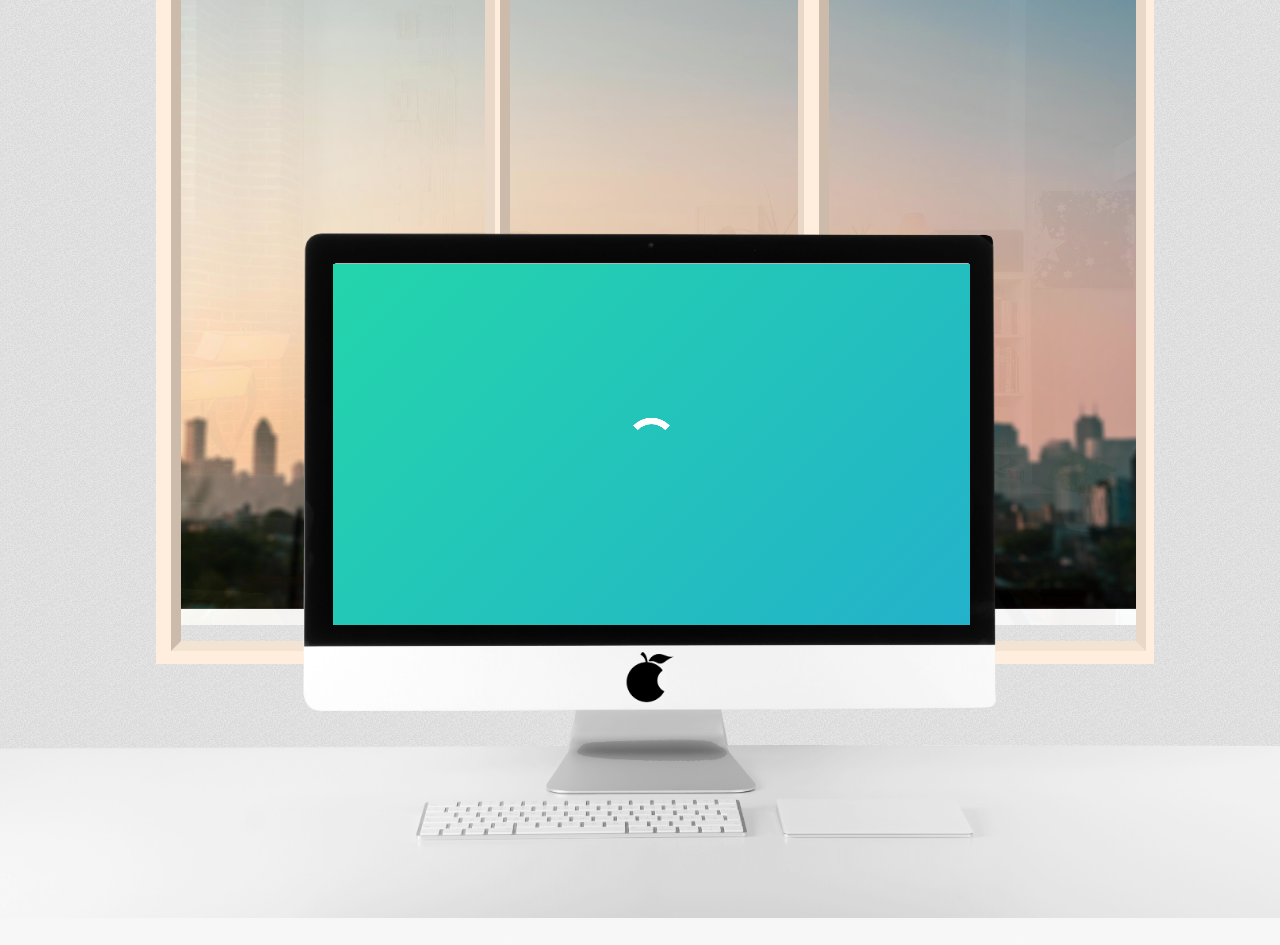
==== index.html @ c2f17c14 "Verison 1.01" ====
<html>
<head>
<link rel="stylesheet" type="text/css" href="stylesheet.css">
<link rel="stylesheet" href="https://use.fontawesome.com/releases/v5.0.8/css/all.css" integrity="sha384-3AB7yXWz4OeoZcPbieVW64vVXEwADiYyAEhwilzWsLw+9FgqpyjjStpPnpBO8o8S" crossorigin="anonymous">
<link href="https://fonts.googleapis.com/css?family=Lato" rel="stylesheet">
<link rel="stylesheet" href="https://fonts.googleapis.com/css?family=Open+Sans" type="text/css" />
<link rel="icon" type="image/x-icon" href="favicon.ico">
<link rel="shortcut icon" type="image/x-icon" href="favicon.ico">
<link rel="stylesheet" href="https://maxcdn.bootstrapcdn.com/font-awesome/4.5.0/css/font-awesome.min.css">
<script src="script.js"></script>
<title>Benjamin Carrier</title>
</head>
<body id="displayArea" onmousemove="getPos(event)" onresize="resize()" onload="resize()">
	<section>

		<img src="images/city-min.jpg" class="city">
		<img src="images/reflection-min.jpg" class="reflection" id="reflection">

			<div class="wall" id="wall">
				<div class="obscure">
					<div class="obscure1"></div>
					<div class="obscure2"></div>
					<div class="obscure3"></div>
				</div>
				<div class="window">
					<div class="frame1">
						<div class="panel1"></div>
					</div>
					<div class="frame2">
						<div class="panel2"></div>
					</div>
					<div class="frame3">
						<div class="panel3"></div>
					</div>
				</div>
			</div>
		<div class="desk" id="desk"></div>
		<div class="screen" id="screen">
			<div class="lds-ring" id="loading"><div></div><div></div><div></div><div></div></div>
			<div id="screen-content">
				<h1>Benjamin Carrier</h1>
				<a href="mailto:benjamin@carrierb.com"><i class="fas fa-envelope" id="envelope"></i>
					<h2 style="display:inline;">benjamin@carrierb.com</h2>
				</a>
			</div>
		</div>

		<img src="images/computer-min.png" class="computer" id="layer1">
	</section>
	<div class="showpos" id="showpos"></div>
	<div class="showport" id="showport"></div>
	<div class="showrelpos" id="showrelpos"></div>
	<div class="showaspect" id="showaspect"></div>
</body>

</html>
---- stylesheet.css ----
html{
	font-family: 'Open Sans';
	width: 100vw;
	height: 100vh;
	overflow: hidden;
	background: white;

}

body{
	display: none;
	margin: 0;
    opacity: 1;
    -webkit-animation: fadein 2s; /* Safari, Chrome and Opera > 12.1 */
       -moz-animation: fadein 2s; /* Firefox < 16 */
        -ms-animation: fadein 2s; /* Internet Explorer */
         -o-animation: fadein 2s; /* Opera < 12.1 */
            animation: fadein 2s;
}

h1{
	font-size: 3.5em;
	text-align: center;
	margin-top: 0;
	margin-bottom: 0.5em;
	order: 1;
  	overflow: hidden; /* Ensures the content is not revealed until the animation */
  	padding-right: .10em;
	border-right: .10em solid white; /* The typwriter cursor */
	white-space: nowrap; /* Keeps the content on a single line */
	margin: 0 auto; /* Gives that scrolling effect as the typing happens */
	animation: 
    typing 1.5s steps(13, end),
    blink-caret 1s step-end infinite;
    animation-delay: 0s,1.5s;
}

}

h2{
	font-size:1.5em;
	margin:0;
}

a{
	color: white;
	display: inline;
	opacity: 0;
	margin: 0;
	text-decoration: none;
	text-align: center;
	order: 2;
    -webkit-animation: fadein 2s forwards ease-in-out; /* Safari, Chrome and Opera > 12.1 */
       -moz-animation: fadein 2s forwards ease-in-out; /* Firefox < 16 */
        -ms-animation: fadein 2s forwards ease-in-out; /* Internet Explorer */
         -o-animation: fadein 2s forwards ease-in-out; /* Opera < 12.1 */
            animation: fadein 2s forwards ease-in-out;
  	animation-delay: 2.5s;
}

.email{
	display: inline;
	color: white;
	float: left;
	padding-right: 0.2em;
}

.city{
	position: absolute;
	left: 0;
	top: 0;
	margin-top: -10%;
	width: 100%;
	height: 100%;
	object-fit: cover;
	z-index: 1;
}

.reflection{
	position: absolute;
	left: 10%;
	top: -10%;
	width: 80%;
	height: 90%;
	object-fit: cover;
    opacity: 0.05;
    filter: alpha(opacity=5); /* For IE8 and earlier */
    background-blend-mode: overlay;
	z-index: 3;
}

.desk{
	position: absolute;
    background-image: linear-gradient(#ededed, #f8f8f8);
	bottom: 0;
	width: 110%;
	height: 20.45%;
	left: -5%;
	bottom: -5%;
	z-index: 4;
}

.computer{
	position: absolute;
	left: -5%;
	top: -5%;
	width: 110%;
	height: 110%;
	object-fit: contain;
	z-index: 4;
}

.name{
	width: 25vw;
	background: red;	
}

.obscure{
	position: absolute;
	width: 100%;
	height: 100%;
	z-index: 0;
}

.obscure1{
	position: absolute;
	left: 0;
	width: 15%;
	height: 100%;
	background-color: white;
	background-image: url([data-uri]);
}

.obscure2{
	position: absolute;
	right: 0;
	width: 13.5%;
	height: 100%;
	background-color: white;
	background-image: url([data-uri]);
}

.obscure3{
	position: absolute;
	bottom: 0;
	width: 100%;
	height: 32%;
	background-color: white;
	background-image: url([data-uri]);
}

.wall{
	position: absolute;
	width: 108%;
	height: 108%;
	left: -4%;
	top: -4%;
	z-index: 3;
}

.window{
	position: absolute;
	margin-top: -5%;
	left: 15%;
	width: 70%;
	height: 80%;
}

.frame1{
	position: absolute;
	border: solid 15px #fed;
	width: 33%;
	height: 95%;
	background-image: transparent;
}

.panel1{
	position: absolute;
	width: 95%;
	top: 0;
	height: 99%;
	padding-bottom: -10px;
    border-left: 10px solid #cba;
    border-bottom: 10px solid #f3e3d3;
    border-right: 10px solid #e9d8c7;
}

.frame2{
	position: absolute;
	left: 35.5%;
	width: 32%;
	height: 97.4%;
	border-bottom: solid 15px #fed;
}

.panel2{
	position: absolute;
	width: 93.1%;
	top: 0;
	height: 99%;
	padding-bottom: -10px;
    border-left: 10px solid #cba;
    border-bottom: 10px solid #f3e3d3;
    border-right: 10px solid #e9d8c7;
}

.frame3{
	position: absolute;
	border: solid 15px #fed;
	left: 67%;
	width: 33%;
	height: 95%; 
}

.panel3{
	position: absolute;
	width: 96%;
	top: 0;
	height: 99%;
	padding-bottom: -10px;
    border-left: 10px solid #cba;
    border-bottom: 10px solid #f3e3d3;
    border-right: 10px solid #e9d8c7;
}
.showpos{
	display: none;
	position: absolute;
	bottom: 0;
	right: 0;
	z-index:99;
}

.showrelpos{
	display: none;
	position: absolute;
	bottom: 20px;
	right: 0;
	z-index:99;
}

.showport{
	display: none;
	position: absolute;
	bottom: 0;
	left: 0;
	z-index:99;
}

.showaspect{
	display: none;
	position: absolute;
	bottom: 20px;
	left: 0;
	z-index:99;
}


.screen{
	display: none;
	color: white;
	position: absolute;
	justify-content: center;
	align-items: center;
	width: 49.8vw;
	height: 28.2vw;
	left: 26vw;
	z-index: 5;
	flex-direction: column;
	background: linear-gradient(-45deg, #EE7752, #E73C7E, #23A6D5, #23D5AB);
	background-size: 400% 400%;
	animation: 2s fadein forwards ease-in-out,
	Gradient 15s ease infinite;
	animation-delay: 0s, 2.5s;
}

#screen-content{
	display: none;
	-content: center;
    align-items: center;
    flex-direction: column;
    animation: fadein 1.5s forwards ease-in-out;
}

#loading{
	opacity: 1;
    animation: fadein 1.5s forwards ease-in-out,
    fadeout 1.5s forwards ease-in-out;
    animation-delay: 0s, 1.5s;
}

.lds-ring {
	margin: auto;
  display: inline-block;
  position: relative;
  width: 64px;
  height: 64px;
}
.lds-ring div {
  box-sizing: border-box;
  display: block;
  position: absolute;
  width: 51px;
  height: 51px;
  margin: 6px;
  border: 6px solid white;
  border-radius: 50%;
  animation: lds-ring 1.2s cubic-bezier(0.5, 0, 0.5, 1) infinite;
  border-color: white transparent transparent transparent;
}
.lds-ring div:nth-child(1) {
  animation-delay: -0.45s;
}
.lds-ring div:nth-child(2) {
  animation-delay: -0.3s;
}
.lds-ring div:nth-child(3) {
  animation-delay: -0.15s;
}

#envelope{
    transform: scale(2);
    margin: 1em;
}

@keyframes lds-ring {
  0% {
    transform: rotate(0deg);
  }
  100% {
    transform: rotate(360deg);
  }
}

@keyframes fadein {
    from { opacity: 0; }
    to   { opacity: 1; }
}

/* Firefox < 16 */
@-moz-keyframes fadein {
    from { opacity: 0; }
    to   { opacity: 1; }
}

/* Safari, Chrome and Opera > 12.1 */
@-webkit-keyframes fadein {
    from { opacity: 0; }
    to   { opacity: 1; }
}

/* Internet Explorer */
@-ms-keyframes fadein {
    from { opacity: 0; }
    to   { opacity: 1; }
}

/* Opera < 12.1 */
@-o-keyframes fadein {
    from { opacity: 0; }
    to   { opacity: 1; }
}




@keyframes fadeout {
    from { opacity: 1; }
    to   { opacity: 0; }
}

/* Firefox < 16 */
@-moz-keyframes fadeout {
    from { opacity: 1; }
    to   { opacity: 0; }
}

/* Safari, Chrome and Opera > 12.1 */
@-webkit-keyframes fadeout {
    from { opacity: 1; }
    to   { opacity: 0; }
}

/* Internet Explorer */
@-ms-keyframes fadeout {
    from { opacity: 1; }
    to   { opacity: 0; }
}

/* Opera < 12.1 */
@-o-keyframes fadeout {
    from { opacity: 1; }
    to   { opacity: 0; }
}

/* The typing effect */
@keyframes typing {
  from { width: 0 }
  to { width: 100% }
}

/* The typewriter cursor effect */
@keyframes blink-caret {
  from, to { border-color: transparent }
  50% { border-color: white; }
}


@-webkit-keyframes Gradient {
	0% {
		background-position: 0% 50%
	}
	50% {
		background-position: 100% 50%
	}
	100% {
		background-position: 0% 50%
	}
}

@-moz-keyframes Gradient {
	0% {
		background-position: 0% 50%
	}
	50% {
		background-position: 100% 50%
	}
	100% {
		background-position: 0% 50%
	}
}

@keyframes Gradient {
	0% {
		background-position: 0% 50%
	}
	50% {
		background-position: 100% 50%
	}
	100% {
		background-position: 0% 50%
	}
}
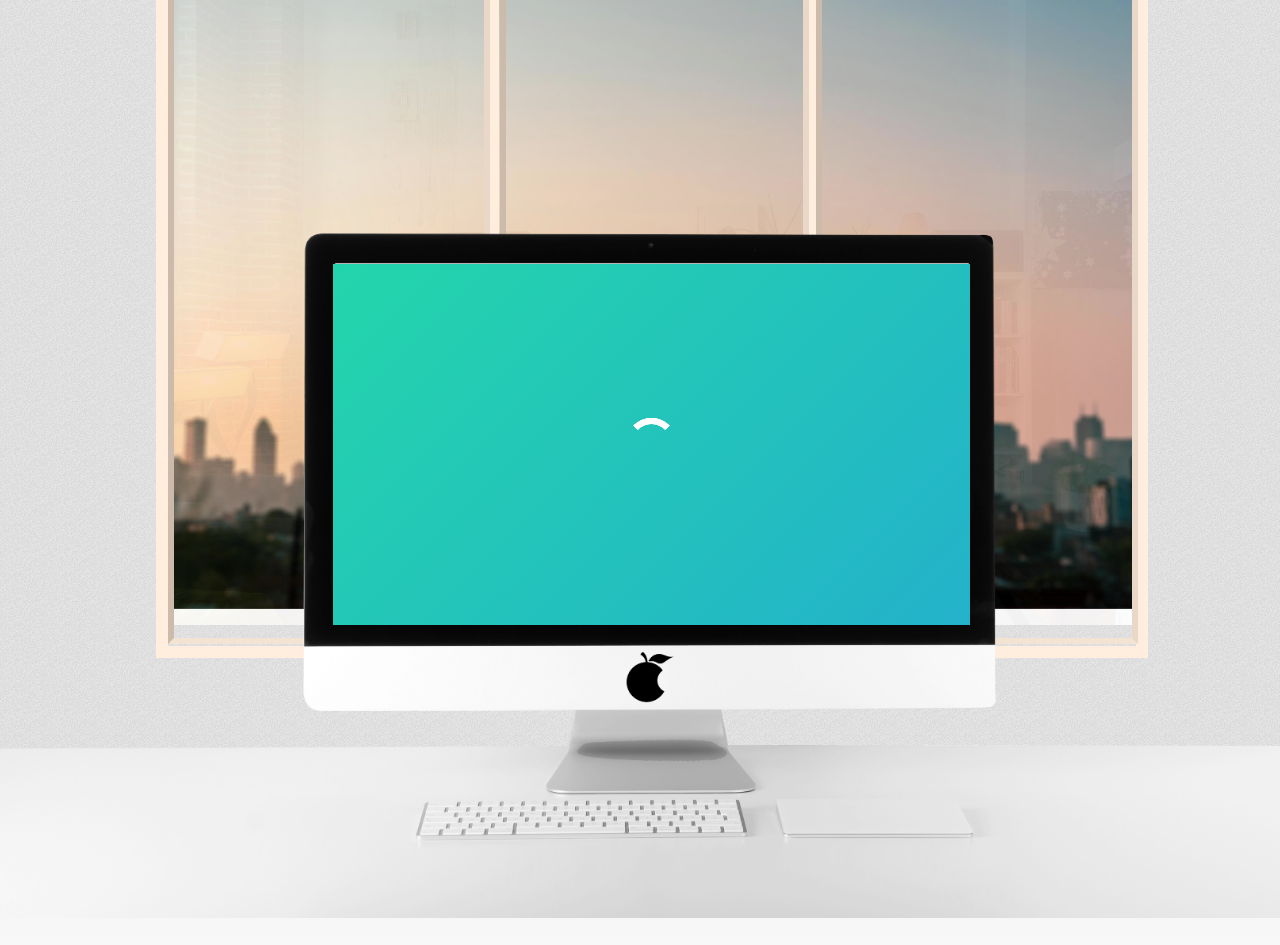
==== commit 2c147ebb: "More Mobile Support" ====
--- a/index.html
+++ b/index.html
@@ -1,16 +1,17 @@
 <html>
 <head>
-<link rel="stylesheet" type="text/css" href="stylesheet.css">
+<meta name="viewport" content="width=device-width, initial-scale=1.0">
+<link id="laptop" rel="stylesheet" type="text/css" href="stylesheet.css">
 <link rel="stylesheet" href="https://use.fontawesome.com/releases/v5.0.8/css/all.css" integrity="sha384-3AB7yXWz4OeoZcPbieVW64vVXEwADiYyAEhwilzWsLw+9FgqpyjjStpPnpBO8o8S" crossorigin="anonymous">
 <link href="https://fonts.googleapis.com/css?family=Lato" rel="stylesheet">
 <link rel="stylesheet" href="https://fonts.googleapis.com/css?family=Open+Sans" type="text/css" />
-<link rel="icon" type="image/x-icon" href="favicon.ico">
+<link rel="icon" type="image/x-icon" href="carrierb.com/favicon.ico">
 <link rel="shortcut icon" type="image/x-icon" href="favicon.ico">
 <link rel="stylesheet" href="https://maxcdn.bootstrapcdn.com/font-awesome/4.5.0/css/font-awesome.min.css">
 <script src="script.js"></script>
 <title>Benjamin Carrier</title>
 </head>
-<body id="displayArea" onmousemove="getPos(event)" onresize="resize()" onload="resize()">
+<body id="displayArea" onmousemove="getPos(event)" onresize="resize()">
 	<section>
 
 		<img src="images/city-min.jpg" class="city">
@@ -42,6 +43,9 @@
 				<a href="mailto:benjamin@carrierb.com"><i class="fas fa-envelope" id="envelope"></i>
 					<h2 style="display:inline;">benjamin@carrierb.com</h2>
 				</a>
+				<a href="cv/Benjamin Carrier CV.pdf"><img class="cv" src="images/cv-min.png">
+					<h2 style="display:inline;">Curriculum Vitae</h2>
+				</a>
 			</div>
 		</div>
 
--- a/stylesheet.css
+++ b/stylesheet.css
@@ -4,7 +4,6 @@
 	height: 100vh;
 	overflow: hidden;
 	background: white;
-
 }
 
 body{
@@ -19,10 +18,9 @@
 }
 
 h1{
-	font-size: 3.5em;
+	font-size: 4vw;
 	text-align: center;
 	margin-top: 0;
-	margin-bottom: 0.5em;
 	order: 1;
   	overflow: hidden; /* Ensures the content is not revealed until the animation */
   	padding-right: .10em;
@@ -35,10 +33,8 @@
     animation-delay: 0s,1.5s;
 }
 
-}
-
 h2{
-	font-size:1.5em;
+	font-size:2vw;
 	margin:0;
 }
 
@@ -46,7 +42,7 @@
 	color: white;
 	display: inline;
 	opacity: 0;
-	margin: 0;
+	margin-top: 20px;
 	text-decoration: none;
 	text-align: center;
 	order: 2;
@@ -58,6 +54,7 @@
   	animation-delay: 2.5s;
 }
 
+
 .email{
 	display: inline;
 	color: white;
@@ -65,6 +62,16 @@
 	padding-right: 0.2em;
 }
 
+.desk{
+	position: absolute;
+    background-image: linear-gradient(#ededed, #f8f8f8);
+	bottom: 0;
+	width: 110%;
+	height: 20.45%;
+	left: -5%;
+	bottom: -5%;
+	z-index: 4;
+}
 .city{
 	position: absolute;
 	left: 0;
@@ -83,21 +90,10 @@
 	width: 80%;
 	height: 90%;
 	object-fit: cover;
-    opacity: 0.05;
-    filter: alpha(opacity=5); /* For IE8 and earlier */
-    background-blend-mode: overlay;
+	opacity: 0.05;
+	filter: alpha(opacity=5); /* For IE8 and earlier */
+	background-blend-mode: overlay;
 	z-index: 3;
-}
-
-.desk{
-	position: absolute;
-    background-image: linear-gradient(#ededed, #f8f8f8);
-	bottom: 0;
-	width: 110%;
-	height: 20.45%;
-	left: -5%;
-	bottom: -5%;
-	z-index: 4;
 }
 
 .computer{
@@ -110,11 +106,6 @@
 	z-index: 4;
 }
 
-.name{
-	width: 25vw;
-	background: red;	
-}
-
 .obscure{
 	position: absolute;
 	width: 100%;
@@ -168,7 +159,7 @@
 
 .frame1{
 	position: absolute;
-	border: solid 15px #fed;
+	border: solid 1vw #fed;
 	width: 33%;
 	height: 95%;
 	background-image: transparent;
@@ -176,13 +167,13 @@
 
 .panel1{
 	position: absolute;
-	width: 95%;
+	width: 97%;
 	top: 0;
 	height: 99%;
 	padding-bottom: -10px;
-    border-left: 10px solid #cba;
-    border-bottom: 10px solid #f3e3d3;
-    border-right: 10px solid #e9d8c7;
+    border-left: 0.5vw solid #cba;
+    border-bottom: 0.5vw solid #f3e3d3;
+    border-right: 0.5vw solid #e9d8c7;
 }
 
 .frame2{
@@ -190,38 +181,40 @@
 	left: 35.5%;
 	width: 32%;
 	height: 97.4%;
-	border-bottom: solid 15px #fed;
+	border: none;
 }
 
 .panel2{
-	position: absolute;
-	width: 93.1%;
-	top: 0;
-	height: 99%;
-	padding-bottom: -10px;
-    border-left: 10px solid #cba;
-    border-bottom: 10px solid #f3e3d3;
-    border-right: 10px solid #e9d8c7;
-}
-
-.frame3{
-	position: absolute;
-	border: solid 15px #fed;
-	left: 67%;
-	width: 33%;
-	height: 95%; 
-}
-
-.panel3{
 	position: absolute;
 	width: 96%;
 	top: 0;
 	height: 99%;
 	padding-bottom: -10px;
-    border-left: 10px solid #cba;
-    border-bottom: 10px solid #f3e3d3;
-    border-right: 10px solid #e9d8c7;
-}
+    border-left: 0.5vw solid #cba;
+    border-bottom: 0.5vw solid #f3e3d3;
+    border-right: 0.5vw solid #e9d8c7;
+    z-index: 4;
+}
+
+.frame3{
+	position: absolute;
+	border: solid 1vw #fed;
+	left: 67%;
+	width: 33%;
+	height: 95%; 
+}
+
+.panel3{
+	position: absolute;
+	width: 97%;
+	top: 0;
+	height: 99%;
+	padding-bottom: -10px;
+    border-left: 0.5vw solid #cba;
+    border-bottom: 0.5vw solid #f3e3d3;
+    border-right: 0.5vw solid #e9d8c7;
+}
+
 .showpos{
 	display: none;
 	position: absolute;
@@ -253,7 +246,6 @@
 	left: 0;
 	z-index:99;
 }
-
 
 .screen{
 	display: none;
@@ -273,6 +265,17 @@
 	animation-delay: 0s, 2.5s;
 }
 
+#envelope{
+    transform: scale(2);
+    margin: 1em;
+}
+
+.cv{
+	width: 40px;
+	margin-top:10px;
+	object-fit: contain;
+}
+
 #screen-content{
 	display: none;
 	-content: center;
@@ -317,18 +320,13 @@
   animation-delay: -0.15s;
 }
 
-#envelope{
-    transform: scale(2);
-    margin: 1em;
-}
-
 @keyframes lds-ring {
-  0% {
-    transform: rotate(0deg);
-  }
-  100% {
-    transform: rotate(360deg);
-  }
+0% {
+transform: rotate(0deg);
+}
+100% {
+transform: rotate(360deg);
+}
 }
 
 @keyframes fadein {
@@ -439,4 +437,4 @@
 	100% {
 		background-position: 0% 50%
 	}
-}
+}